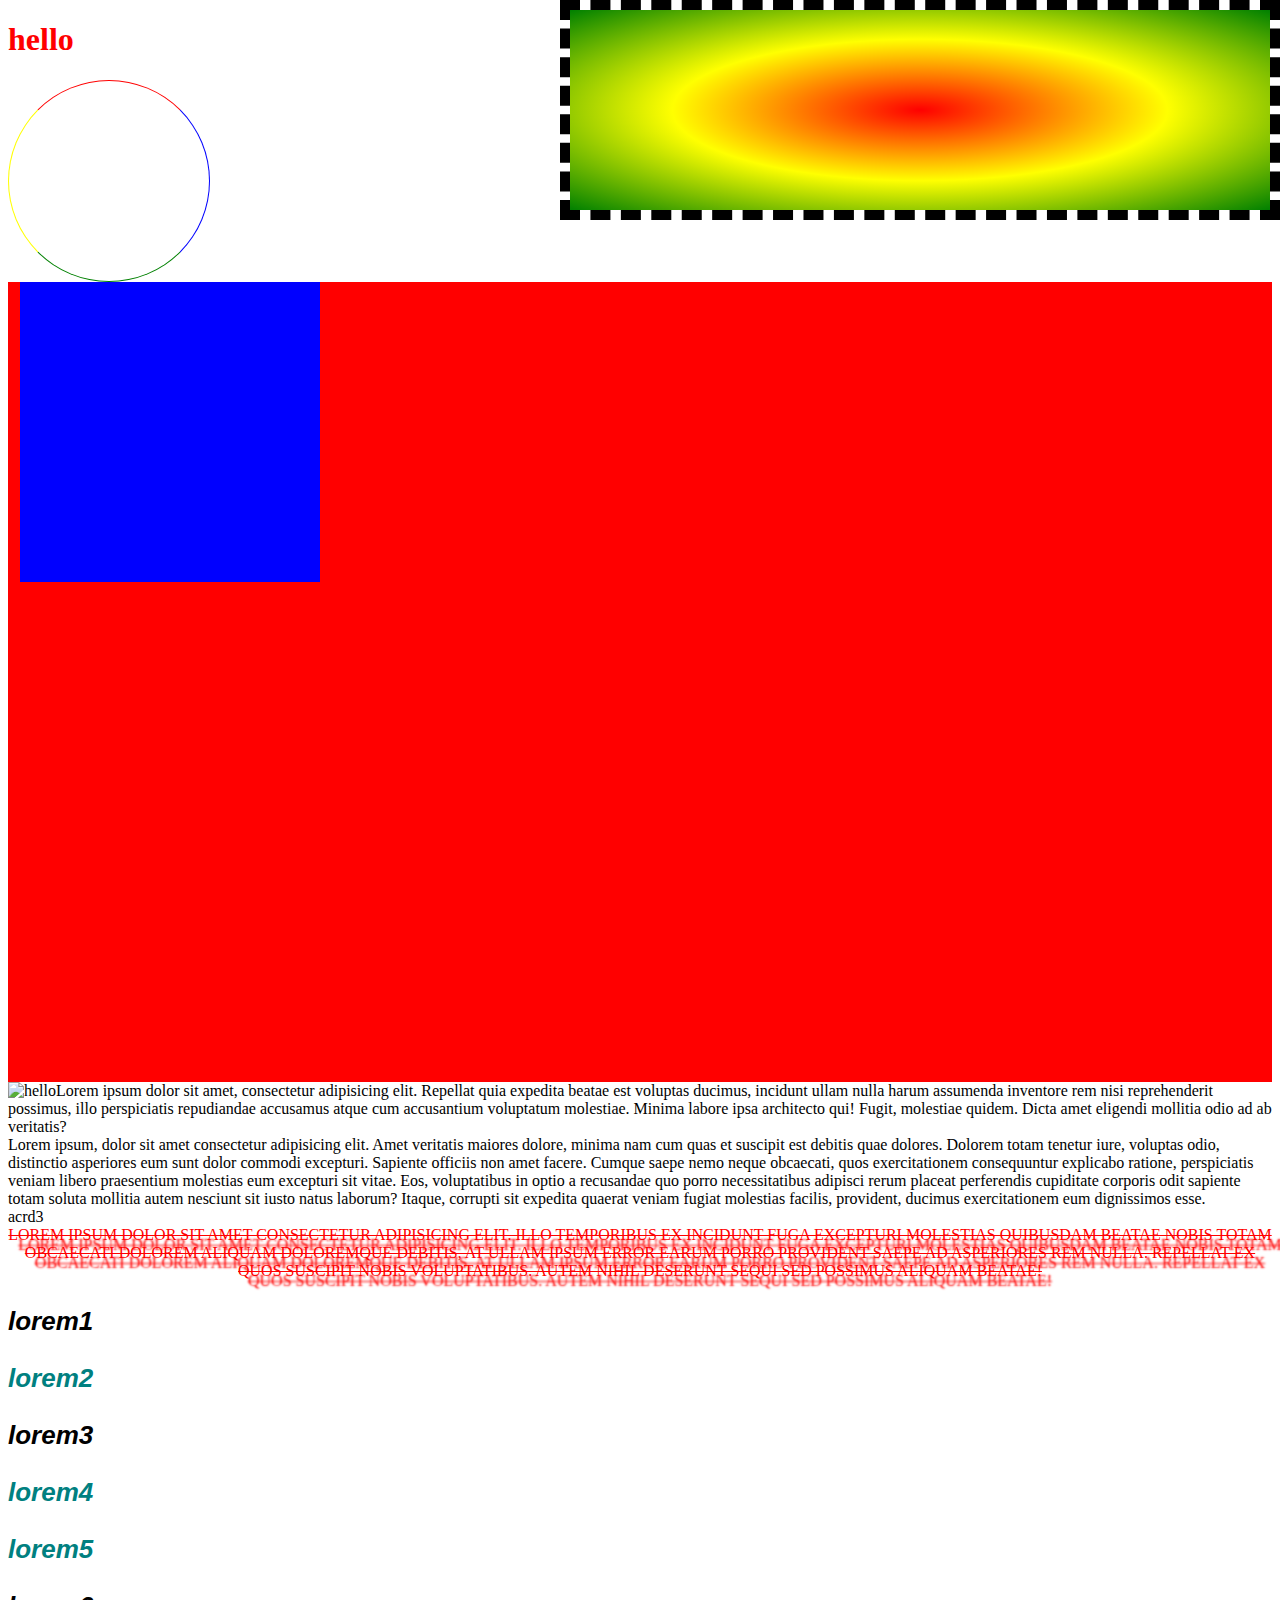
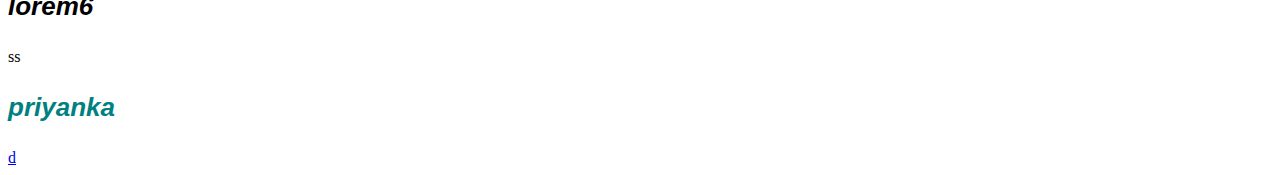
==== index.html @ 6eea07dd "added text, font" ====
<!DOCTYPE html>
<html lang="en">
<head>
    <meta charset="UTF-8">
    <meta name="viewport" content="width=device-width, initial-scale=1.0">
    <title>Document</title>
    <link rel="stylesheet" href="style.css">
</head>
<body>
    <h1>hello</h1>
    <div id="border"></div>
    <div id="background">

    </div>
    <div id="parent">
        <div id="child"></div>
    </div>
    <div class="cards">
        <img src="https://html.com/wp-content/uploads/flamingo.jpg" atl="bird image" title="hello"/>
        <div class="card">Lorem ipsum dolor sit amet, consectetur adipisicing elit. Repellat quia expedita beatae est voluptas ducimus, incidunt ullam nulla harum assumenda inventore rem nisi reprehenderit possimus, illo perspiciatis repudiandae accusamus atque cum accusantium voluptatum molestiae. Minima labore ipsa architecto qui! Fugit, molestiae quidem. Dicta amet eligendi mollitia odio ad ab veritatis? </div>
        <div class="card2"> Lorem ipsum, dolor sit amet consectetur adipisicing elit. Amet veritatis maiores dolore, minima nam cum quas et suscipit est debitis quae dolores. Dolorem totam tenetur iure, voluptas odio, distinctio asperiores eum sunt dolor commodi excepturi. Sapiente officiis non amet facere. Cumque saepe nemo neque obcaecati, quos exercitationem consequuntur explicabo ratione, perspiciatis veniam libero praesentium molestias eum excepturi sit vitae. Eos, voluptatibus in optio a recusandae quo porro necessitatibus adipisci rerum placeat perferendis cupiditate corporis odit sapiente totam soluta mollitia autem nesciunt sit iusto natus laborum? Itaque, corrupti sit expedita quaerat veniam fugiat molestias facilis, provident, ducimus exercitationem eum dignissimos esse.</div>
        <div class="card"> acrd3</div>
    </div>
    <div class="text">Lorem ipsum dolor sit amet consectetur adipisicing elit. Illo temporibus ex incidunt fuga excepturi molestias quibusdam beatae nobis totam obcaecati dolorem aliquam doloremque debitis, at ullam ipsum error earum porro provident saepe ad asperiores rem nulla. Repellat ex quos suscipit nobis voluptatibus. Autem nihil deserunt sequi sed possimus aliquam beatae!</div>
   <div class="div">
    <div>
        <p>lorem1</p>
    </div>
    <p>lorem2</p>

    <div>
        <div>
            <p>lorem3</p>
        </div>
        <p>lorem4</p>
    </div>
    <p>lorem5</p>
    <p>lorem6</p>
   </div>
   <div>
    ss
   </div>
   <p>priyanka</p>
   <a href="www.google.com">d</a>
</body>
</html>
---- style.css ----
h1{
    color: red;

}
#border
{
    width: 200px;
    height: 200px;
   border-top: 1px solid red;
   border-left: 1px solid yellow;
   border-bottom: 1px solid green;
   border-right: 1px solid blue;
   border-radius: 50%;
}
/* background */

#background
{
    /* background-image: url("https://html.com/wp-content/uploads/flamingo.jpg"); */
    height: 200px;
    width: 700px;
    background-position: top center;
    background-size: contain;
    background-repeat: no-repeat;
    border: 10px dashed black;
    background-clip: content-box;
    background-image: url("https://html.com/wp-content/uploads/flamingo.jpg"), radial-gradient( red, yellow, green);
    background-color: red;
    /* background-image: radial-gradient(red, green, blue); */
    /* cover strech the image to fill all the space ans change the aspect ratio evene cut from size */
    position: fixed;
    top: 0px;
    right: 0px;
    z-index: 1;
    /* contain to make sure image is fully visible */

}
/* position */

#parent
{
  height: 800px;
  width: 100%;
  background-color: red;
  position: relative;
  
}
#child
{
    height: 300px;
    width: 300px;
    background-color: blue;
    position: sticky;
    z-index: 1;
    top: 0px;
    left: 20px;
}
/* float and clear */
img
{
    float: left;
}
.card2
{
    clear: left;
}

/* text */
.text
{
    color: red;
    text-transform: uppercase;
    text-align: center;
    text-decoration: line-through;
    text-shadow: 10px 10px 2px red;
}


/* selector */

/* element  selector */
/* class selector */
/* universal selector * */
/* child selector */

/* div>p  div any paragrapgh direct child*/
/* descendeant selector  */
/* div p div ke andar kisi bahi bhi ho it will apply */
/* adjacent sibling selector div+p div ke turant baad p koi aur p nhi  */

div+p{
    color: teal;
}

/* div ~ p {
  background-color: yellow;
}
The general sibling selector (~) selects all elements that are next siblings of a specified element */




/* pseudo selector */
/* visited, link, active, hover */

/* first child jaha jaha p apne parent ka first child h woh color apli ho jaye */
/* p:first p:nth-child(2)p::first-line p::before */

/* box-model=content+width+border=width */
/* by default boz-sizing: content-box if we not set border-sizing: border-box then width and height will aonly content size */
/* margin-collapse */

/* font-family */
p{
    font-family: sans-serif;
    font-size: 26px;
    font-weight: bold;
    font-style: italic;
    
}
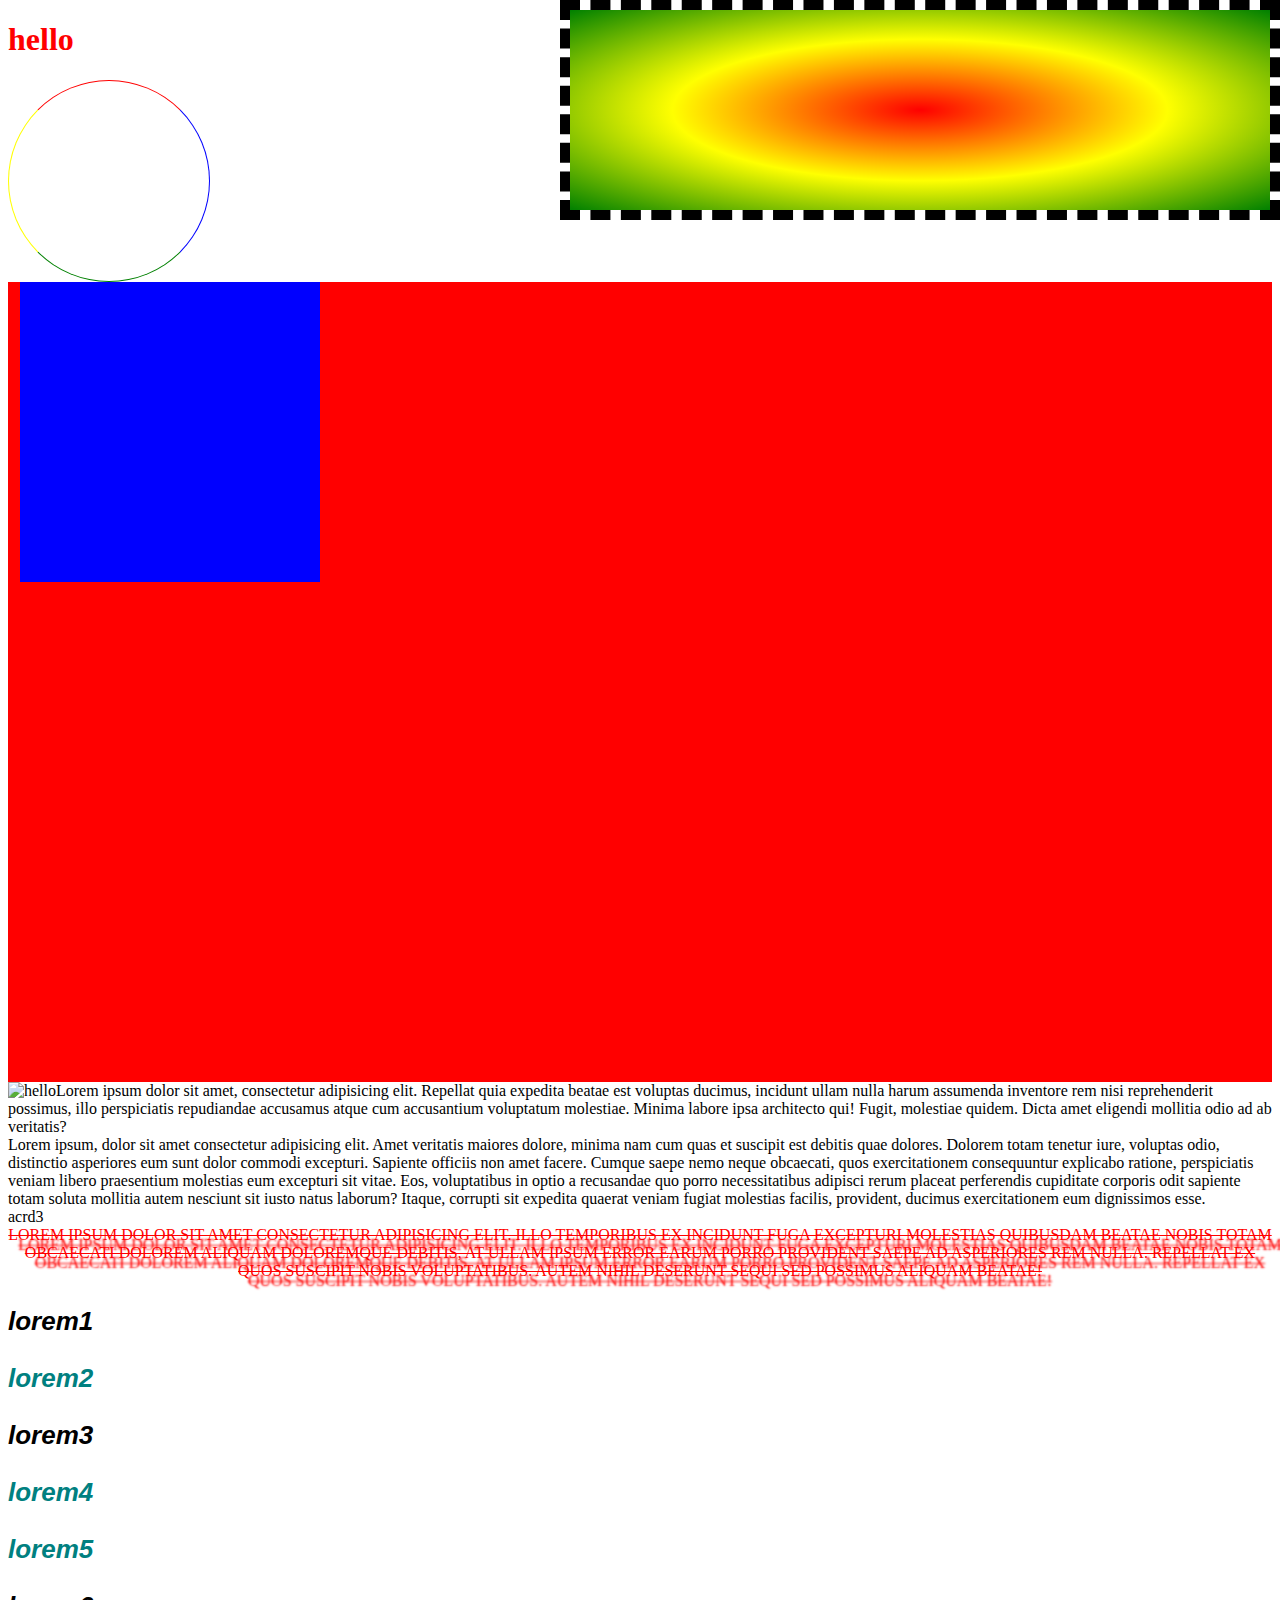
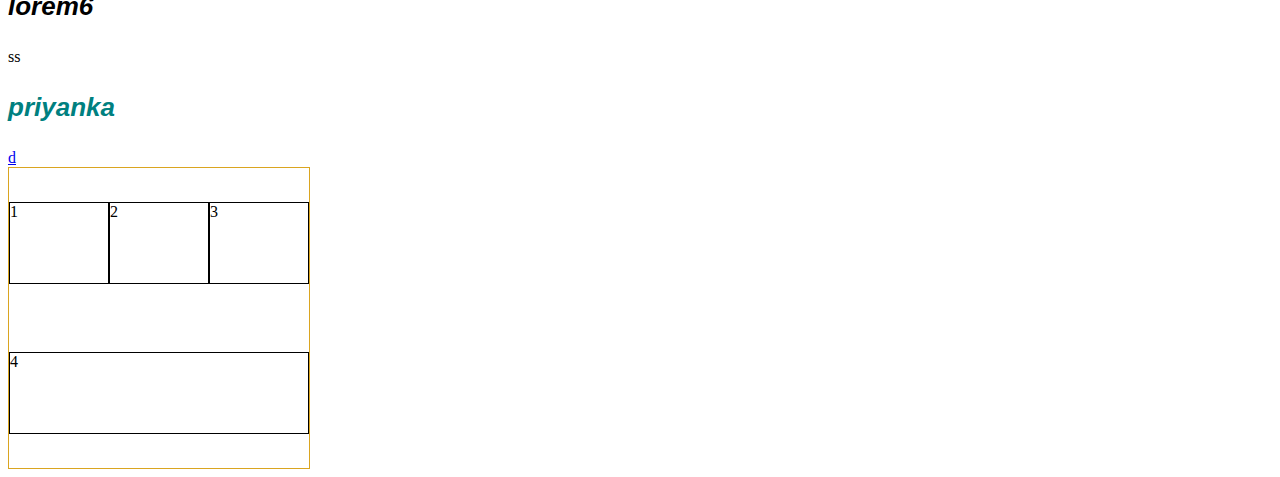
==== commit bc4553fc: "flex-box" ====
--- a/index.html
+++ b/index.html
@@ -42,5 +42,11 @@
    </div>
    <p>priyanka</p>
    <a href="www.google.com">d</a>
+   <div class="flex">
+    <div class="flex1">1</div>
+    <div class="flex1">2</div>
+    <div class="flex1">3</div>
+    <div class="flex1">4</div>
+   </div>
 </body>
 </html>--- a/style.css
+++ b/style.css
@@ -119,3 +119,52 @@
     font-style: italic;
     
 }
+/* cascade algorith specifity */
+/*  same selector then last one is aplied */
+/* inline>>id selector> class or attribute>elemeny selector>universal selector */
+/* em relative to parent, rem relative to root, px,%, vw relative to window, vh relative to window,% relative to parent */
+/* inline- padding-top and margin-top not applicable, we have to make inline-block for width, height, padding, margin */
+/* display:none space bhi hata diya aur gayab kar diya visibilyy:hidden space rahega */
+/* box-shadow: x y blur spread color inset */
+/* outline border ka hissa nhi hota h boder lekin border hota  */
+/* outline-offset:87 */
+/* diplay: list-item list and item by defaylt li and ul */
+/* list style */
+li{
+    list-style: none;
+    list-style-type: circle;
+    list-style-position: inline;
+}
+@media  screen and (max-width: 455px) {
+    
+}
+/* :: selection */
+/* flex-box */
+.flex
+{
+    display: flex;
+    flex-direction: row;
+    flex-wrap: wrap;
+    justify-content: center;
+    align-items: center;
+    /* for one line  align-iten=cross-axis */
+    /* for morw than one line align-content: center */
+    height: 300px;
+    width: 300px;
+    border: 1px solid goldenrod;
+    /* flex-flow: row no-wrap */
+    /* gap: 30px;
+    row-gap
+    col-gap */
+}
+.flex1
+{
+    height: 80px;
+    width: 80px;
+    border: 1px solid black;
+    order: 1;
+    flex-grow: 1;
+    /* equal width */
+    align-self: center;
+    flex-shrink: 2;
+}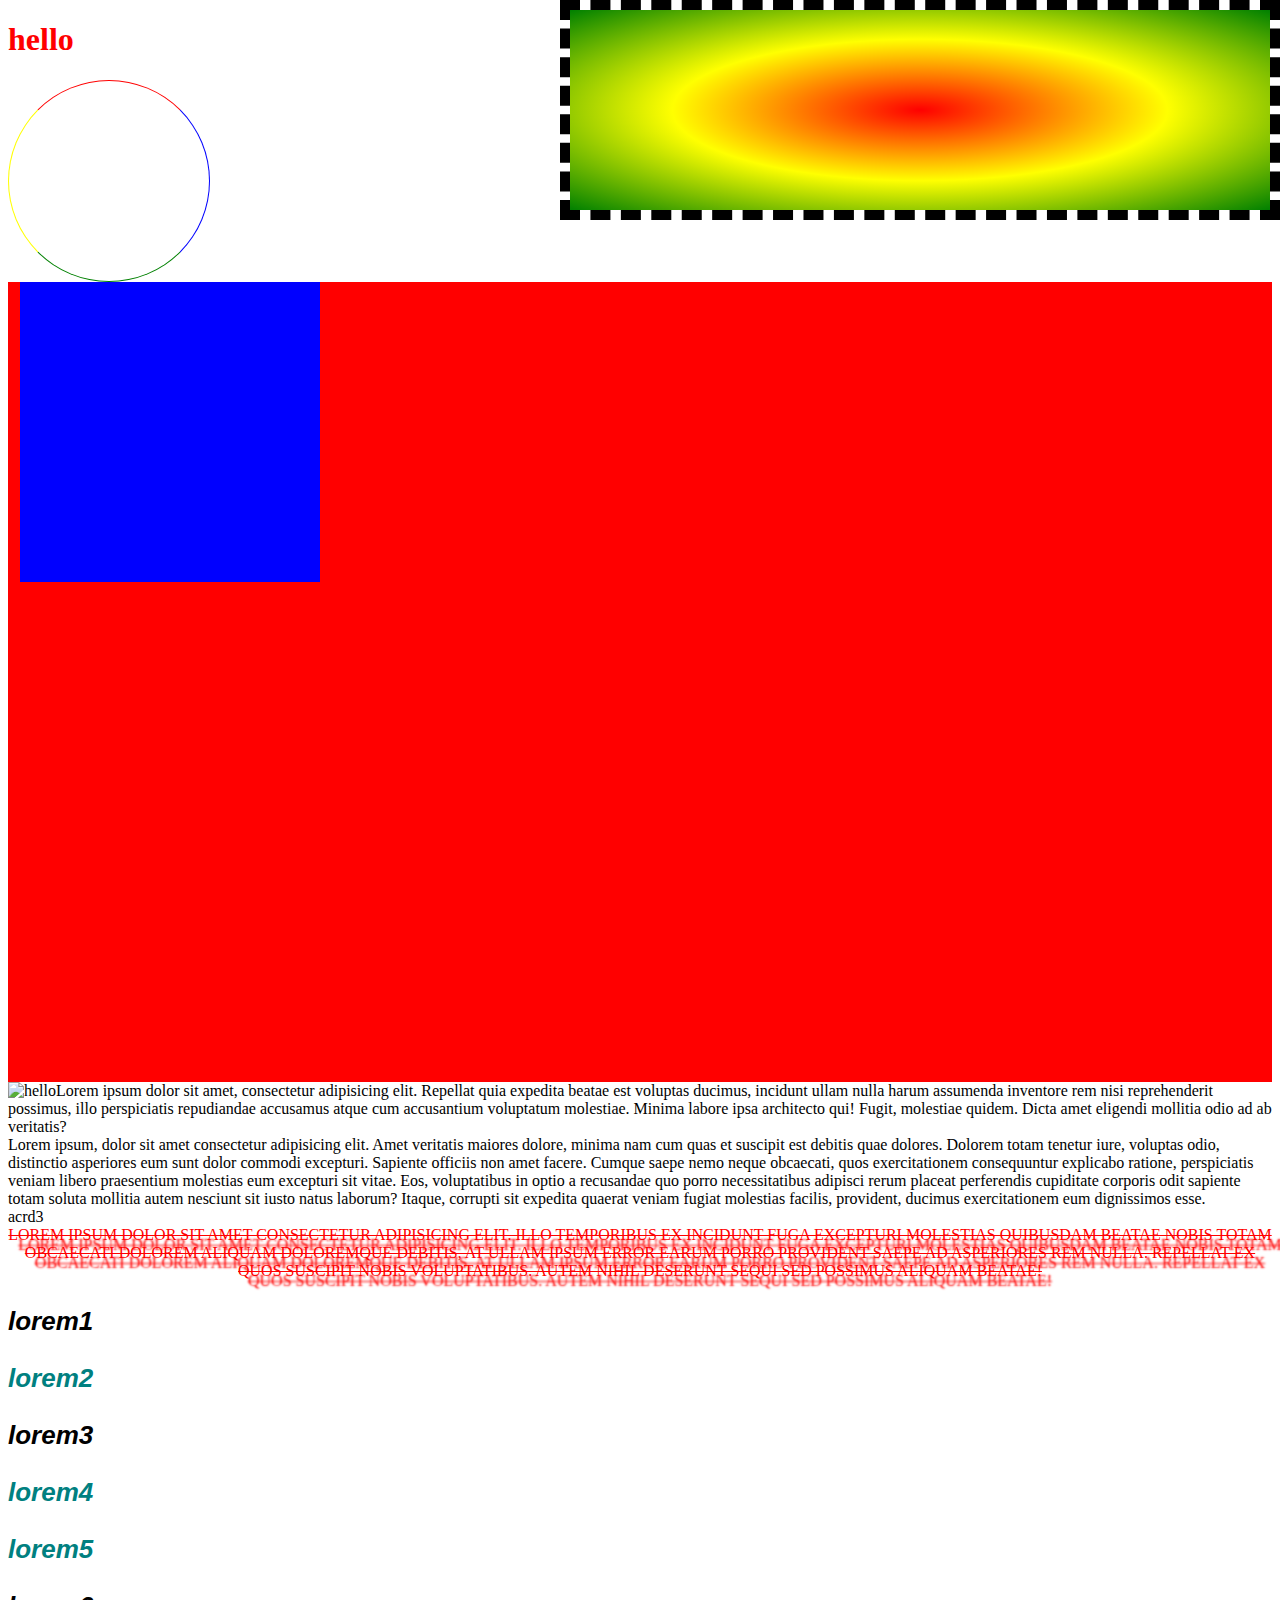
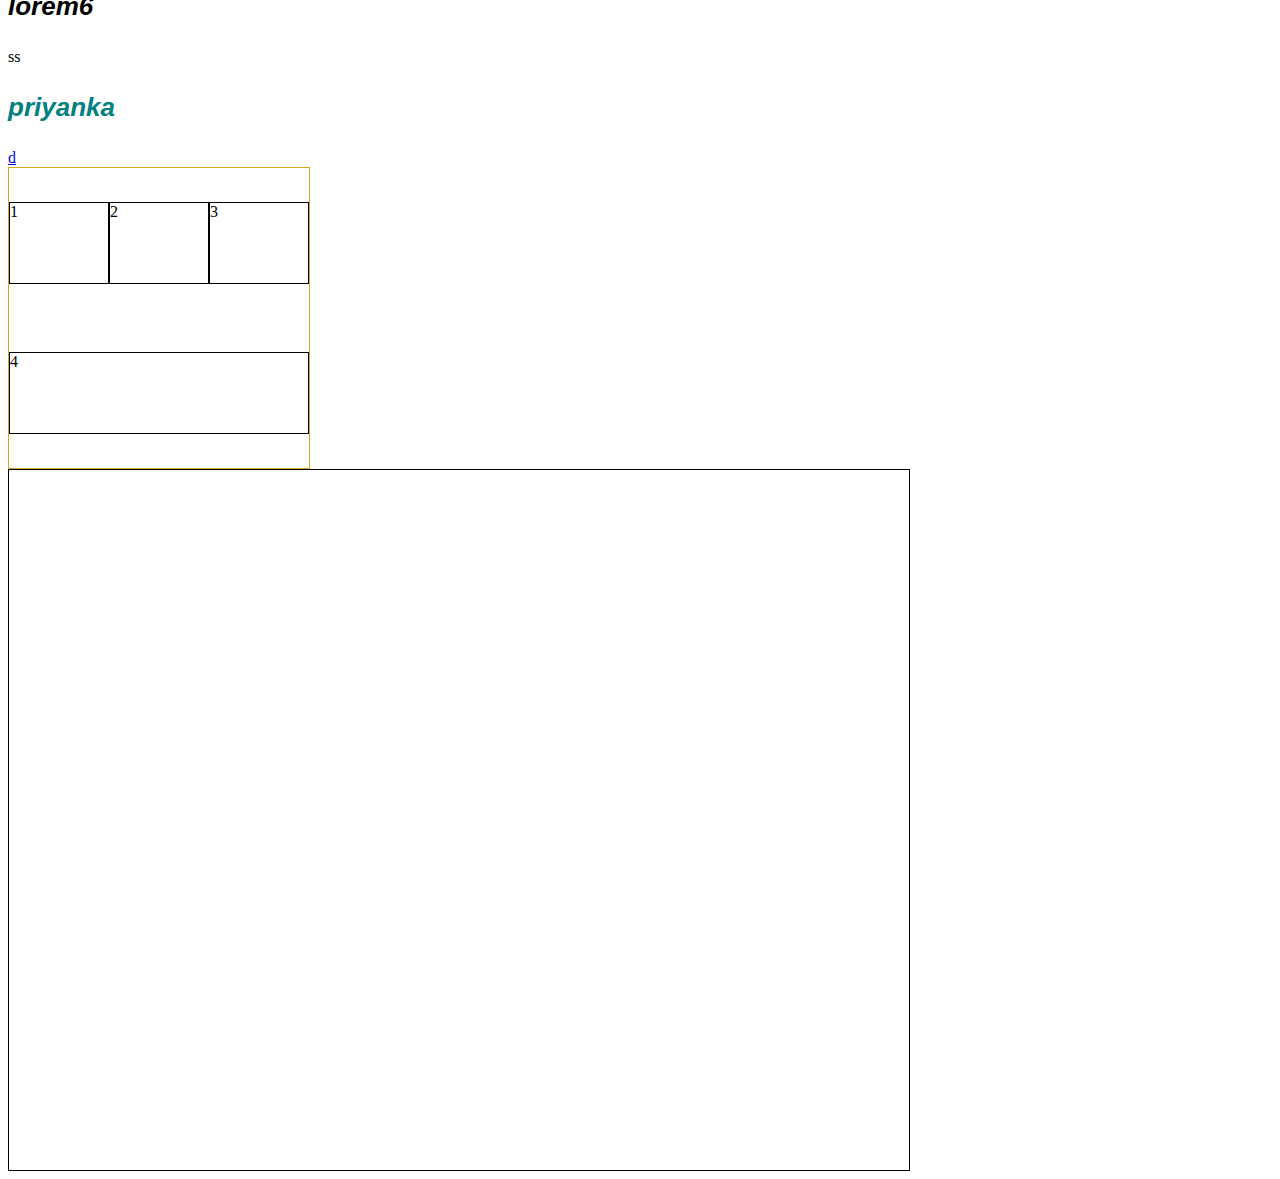
==== commit 769c0bcf: "flex and grid" ====
--- a/index.html
+++ b/index.html
@@ -48,5 +48,12 @@
     <div class="flex1">3</div>
     <div class="flex1">4</div>
    </div>
+   <div class="grid">
+    <div class="grid1"></div>
+    <div class="gird1"></div>
+    <div class="gird1"></div>
+    <div class="gird1"></div>
+    <div class="gird1"></div>
+   </div>
 </body>
 </html>--- a/style.css
+++ b/style.css
@@ -167,4 +167,21 @@
     /* equal width */
     align-self: center;
     flex-shrink: 2;
+}
+.grid
+{
+    display: grid;
+    /* grid-template-columns: 120px 40px;
+    grid-template-rows: auto auto; */
+    grid-template-areas: "nav nav naav"
+                            "side side side";
+    border: 1px solid black;
+    height: 700px;
+    width: 900px;
+}
+.grid1
+{
+    grid-row: 1/2;
+    grid-area: "nav";
+    grid-column: 1/4;
 }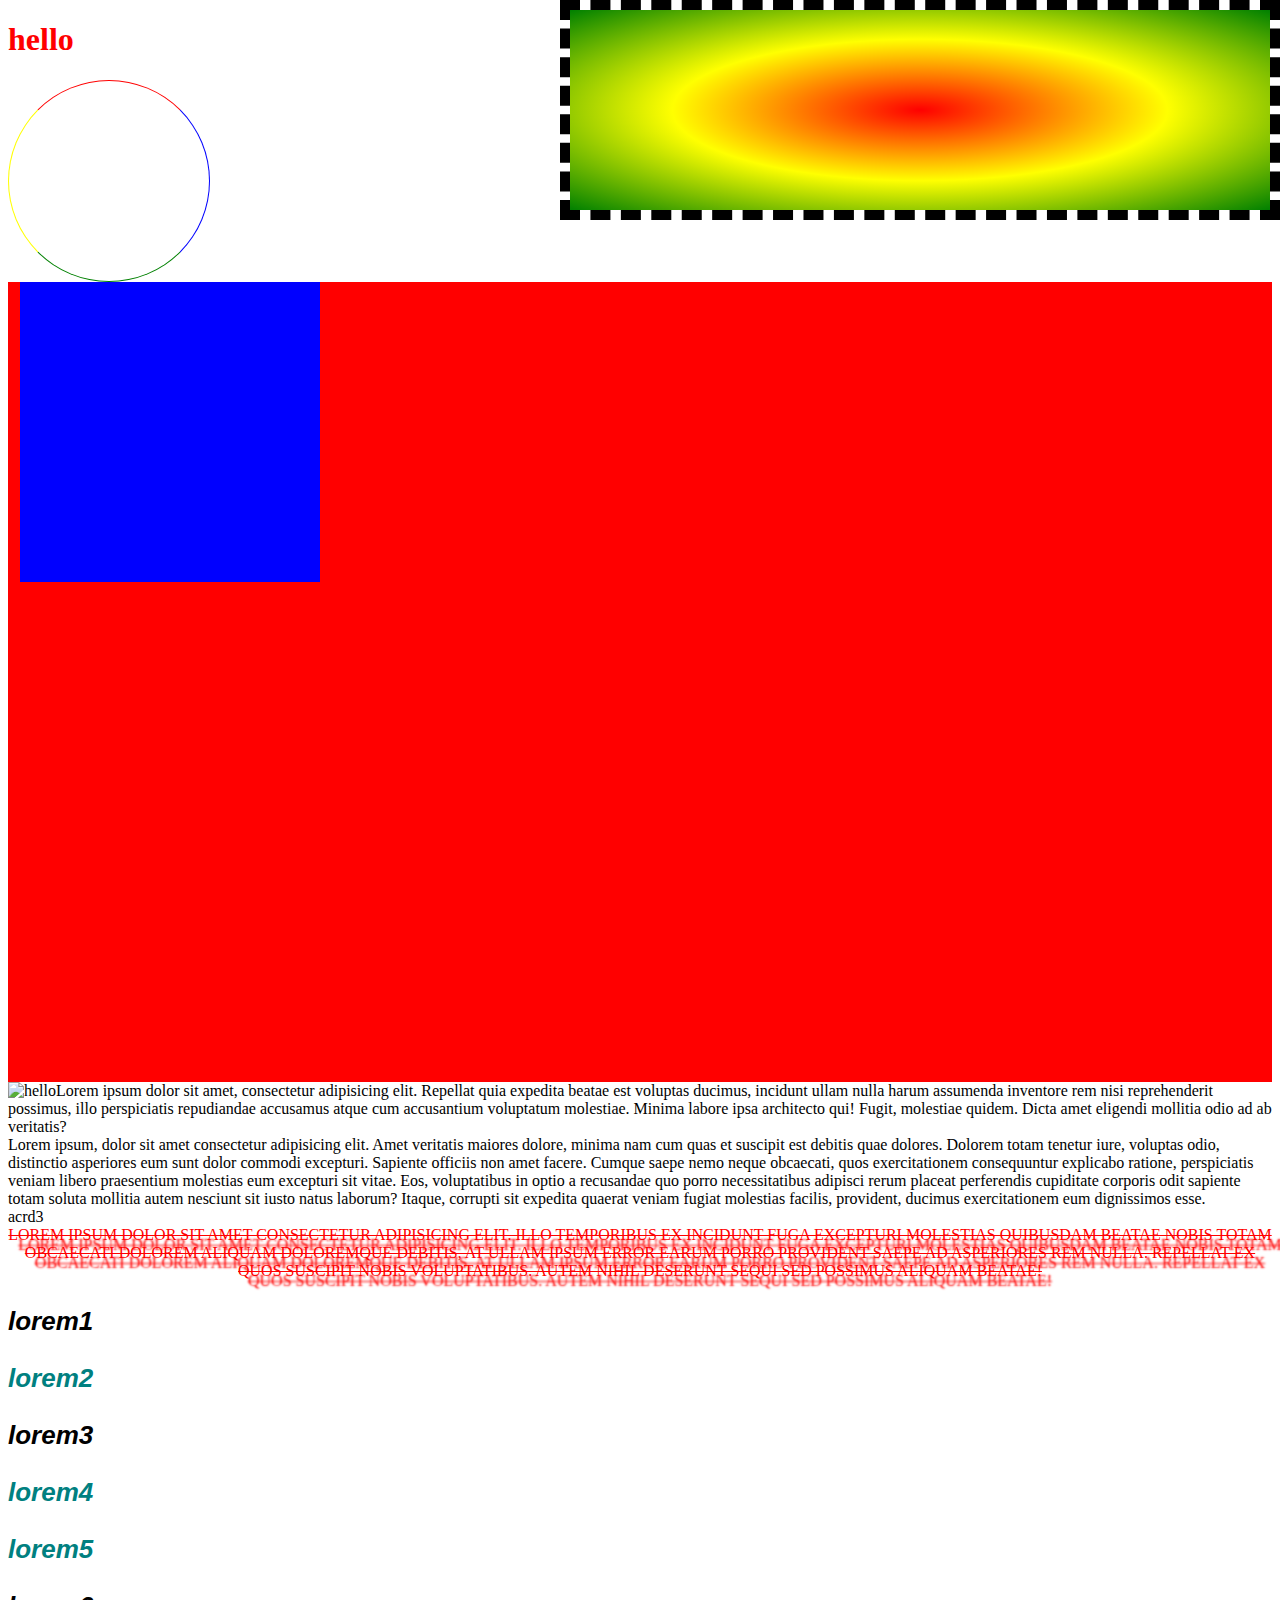
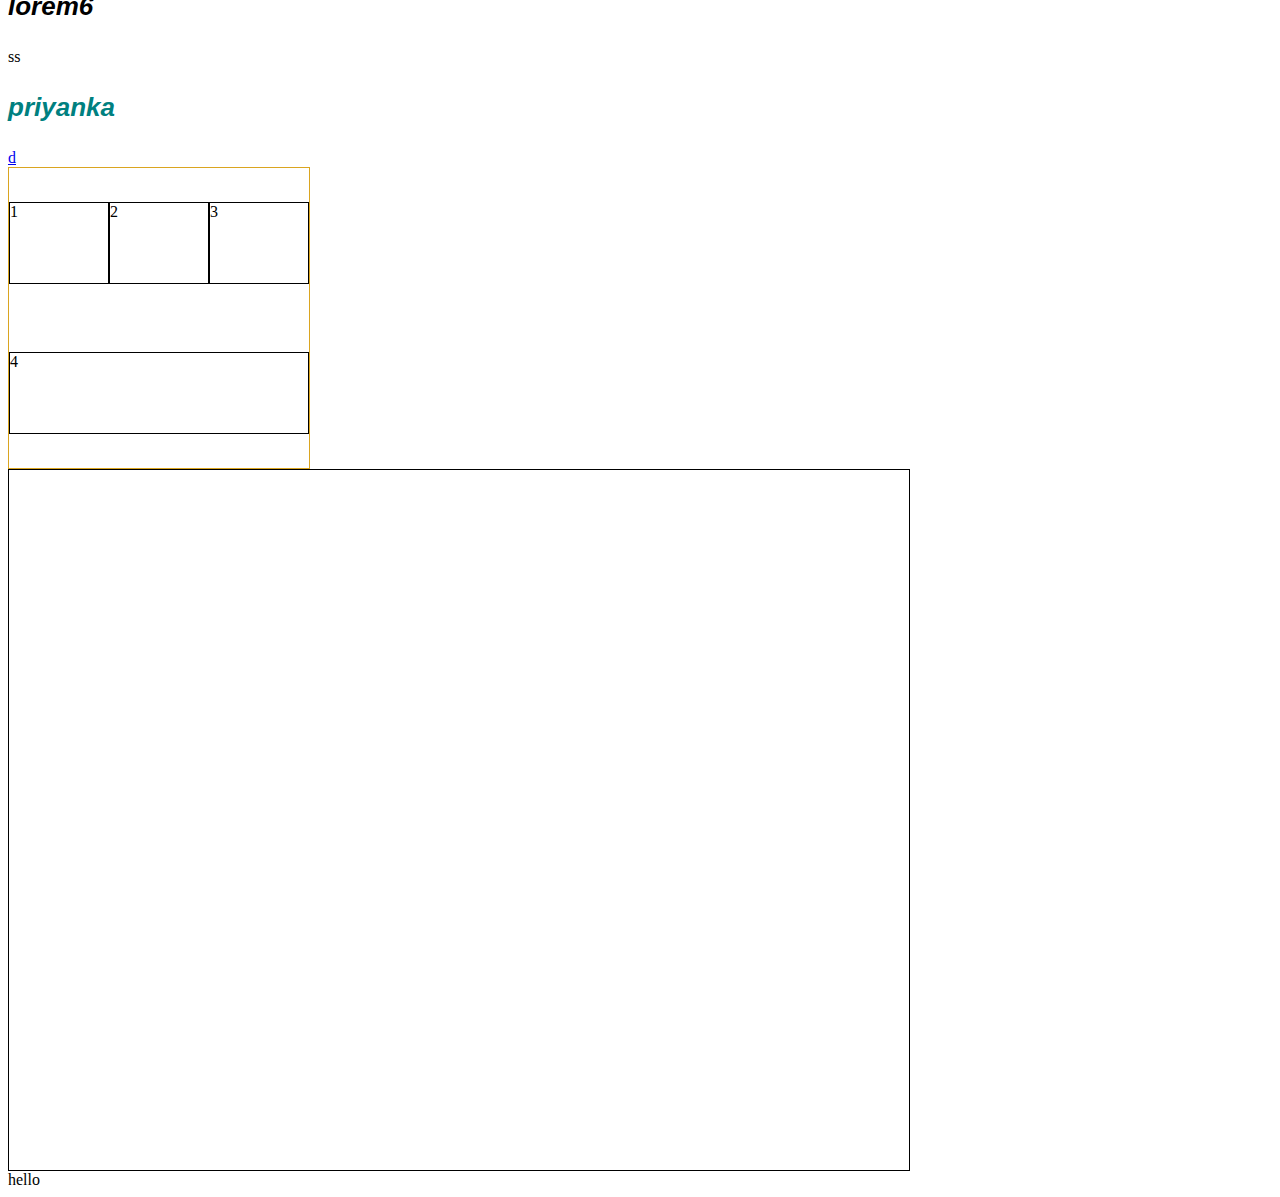
==== commit 379e0057: "added data-atrributes" ====
--- a/index.html
+++ b/index.html
@@ -55,5 +55,12 @@
     <div class="gird1"></div>
     <div class="gird1"></div>
    </div>
+   <div mm="hello">
+  hello
+   </div>
+   <script>
+    let a=document.querySelector("[mm='hello']")
+    console.log(a.textContent)
+   </script>
 </body>
 </html>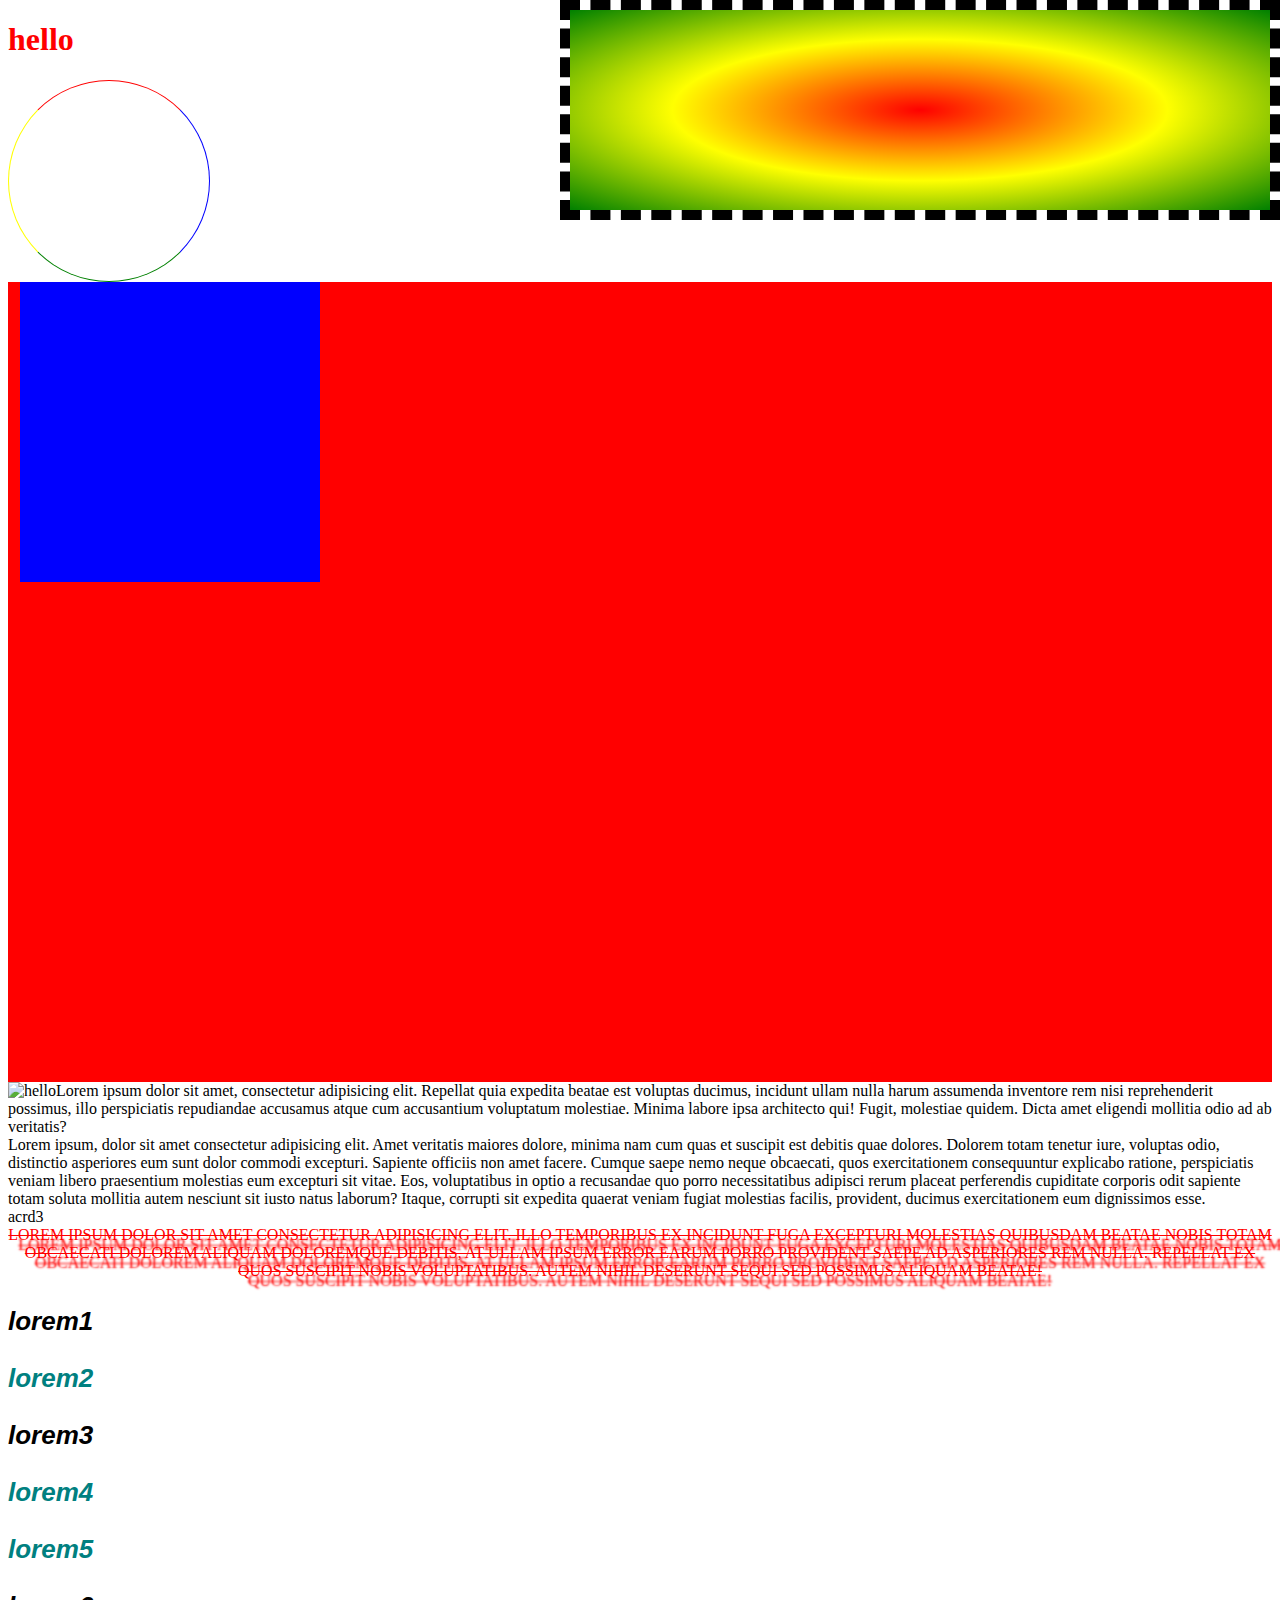
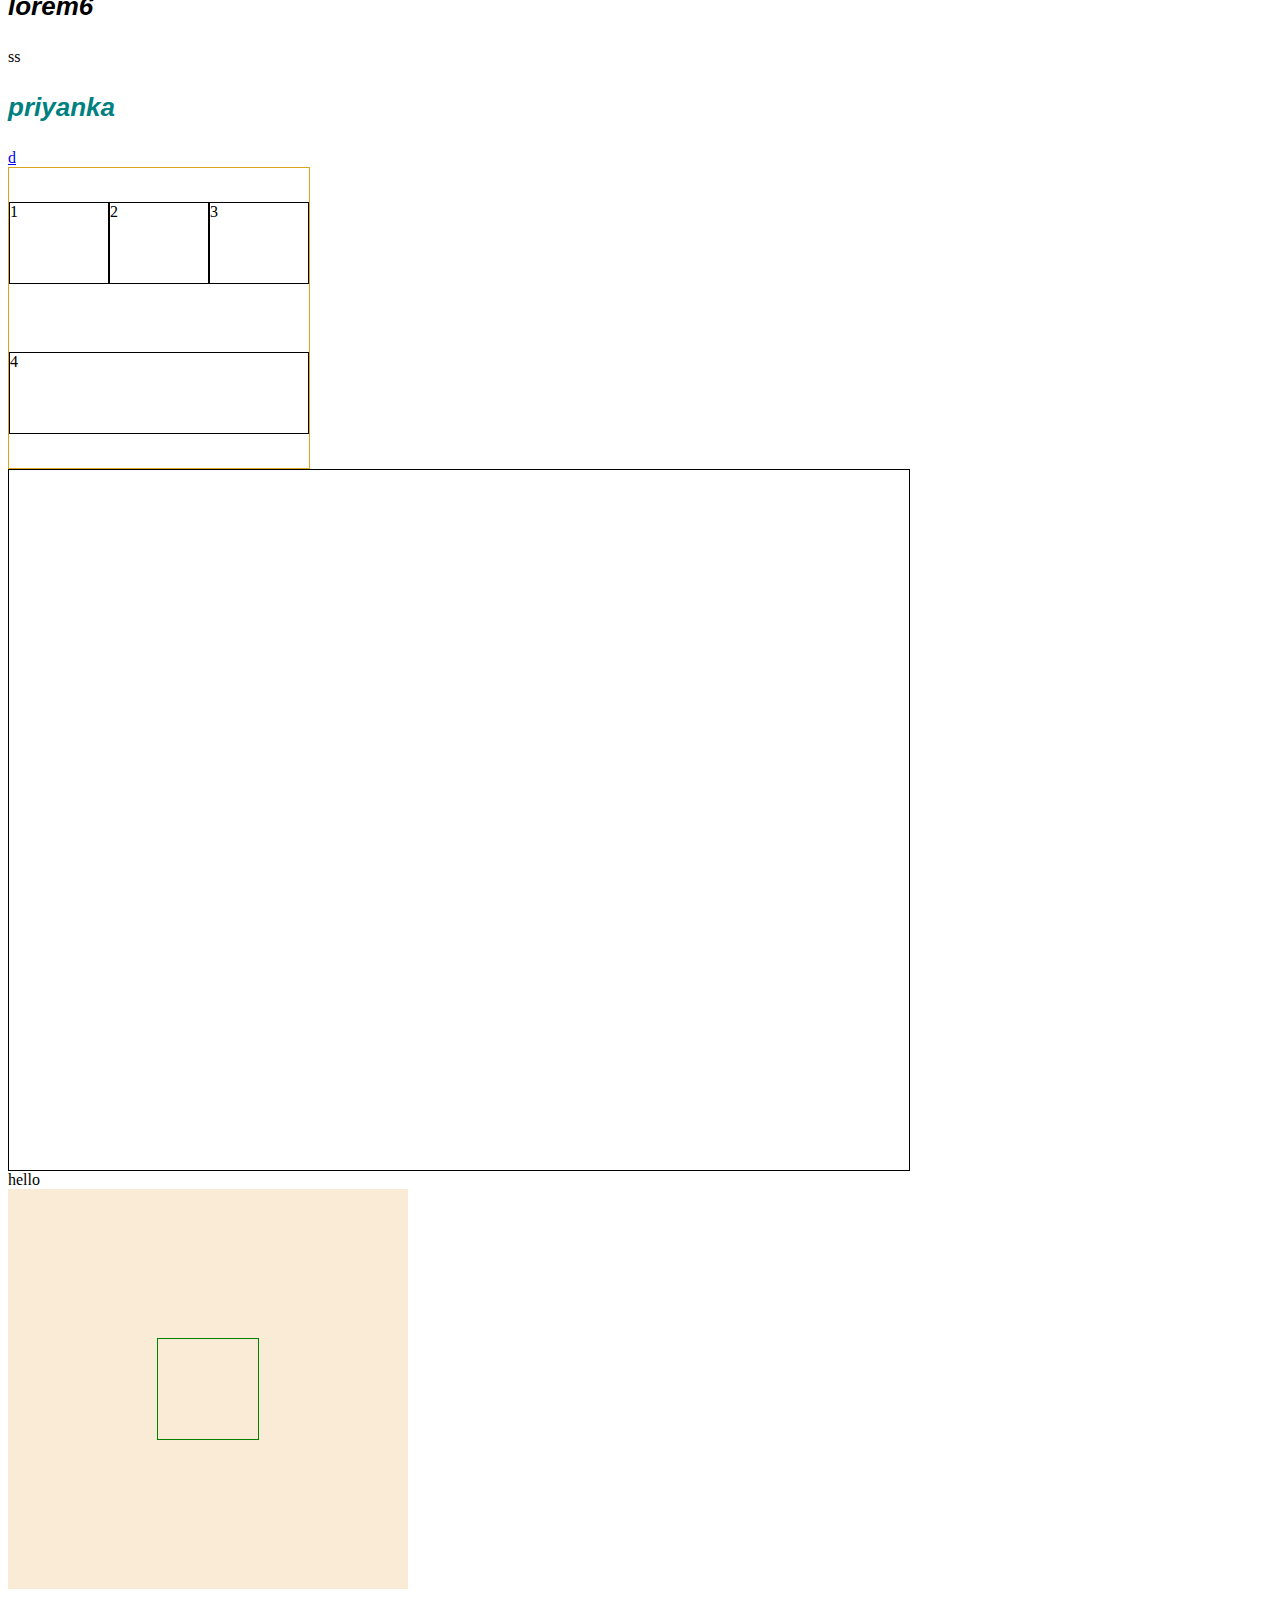
==== commit 2a6f50a8: "added animation and transition" ====
--- a/index.html
+++ b/index.html
@@ -5,6 +5,7 @@
     <meta name="viewport" content="width=device-width, initial-scale=1.0">
     <title>Document</title>
     <link rel="stylesheet" href="style.css">
+
 </head>
 <body>
     <h1>hello</h1>
@@ -58,6 +59,9 @@
    <div mm="hello">
   hello
    </div>
+   <div class="container">
+    <div class="box translate"></div>
+</div>
    <script>
     let a=document.querySelector("[mm='hello']")
     console.log(a.textContent)
--- a/style.css
+++ b/style.css
@@ -184,4 +184,62 @@
     grid-row: 1/2;
     grid-area: "nav";
     grid-column: 1/4;
-}+}
+
+/* .container{
+    background-color: antiquewhite;
+    width: 50vw;
+    height: 40vh;
+}
+
+.box{
+    background-color: aquamarine;
+    width: 5vw;
+    height: 4vh;
+   
+    transition: all 3s ease-in-out 1s;
+}
+
+.box:hover{
+    transform: translateX(10vw) translateY(10vh) scale(2);
+    background-color: blue;
+} */
+
+
+.container {
+    background-color: antiquewhite;
+    width: 400px;
+    height: 400px;
+    position: relative;
+    display: flex;
+    justify-content: center;
+    align-items: center;
+    /* animation: hh 2s ease-in-out 1s infinite; */
+}
+.box
+{
+    width: 100px;
+    height: 100px;
+    border: 1px solid green;
+}
+/* .translate
+{
+    position: absolute;
+    top: 50%;
+    left: 50%;
+    transform: translateX(-50%) translateY(-50%);
+} */
+/* @keyframes hh {
+    0% {
+        background-color: rebeccapurple;
+        transform: translateX(20%) rotate(60deg); 
+    }
+    5% {
+        background-color: rgb(68, 153, 51);
+        transform: translateX(60%) rotate(180deg); 
+    }
+    100% {
+        background-color: rgb(3, 5, 17);
+        transform: translateX(100%) rotate(360deg);
+    }
+}  */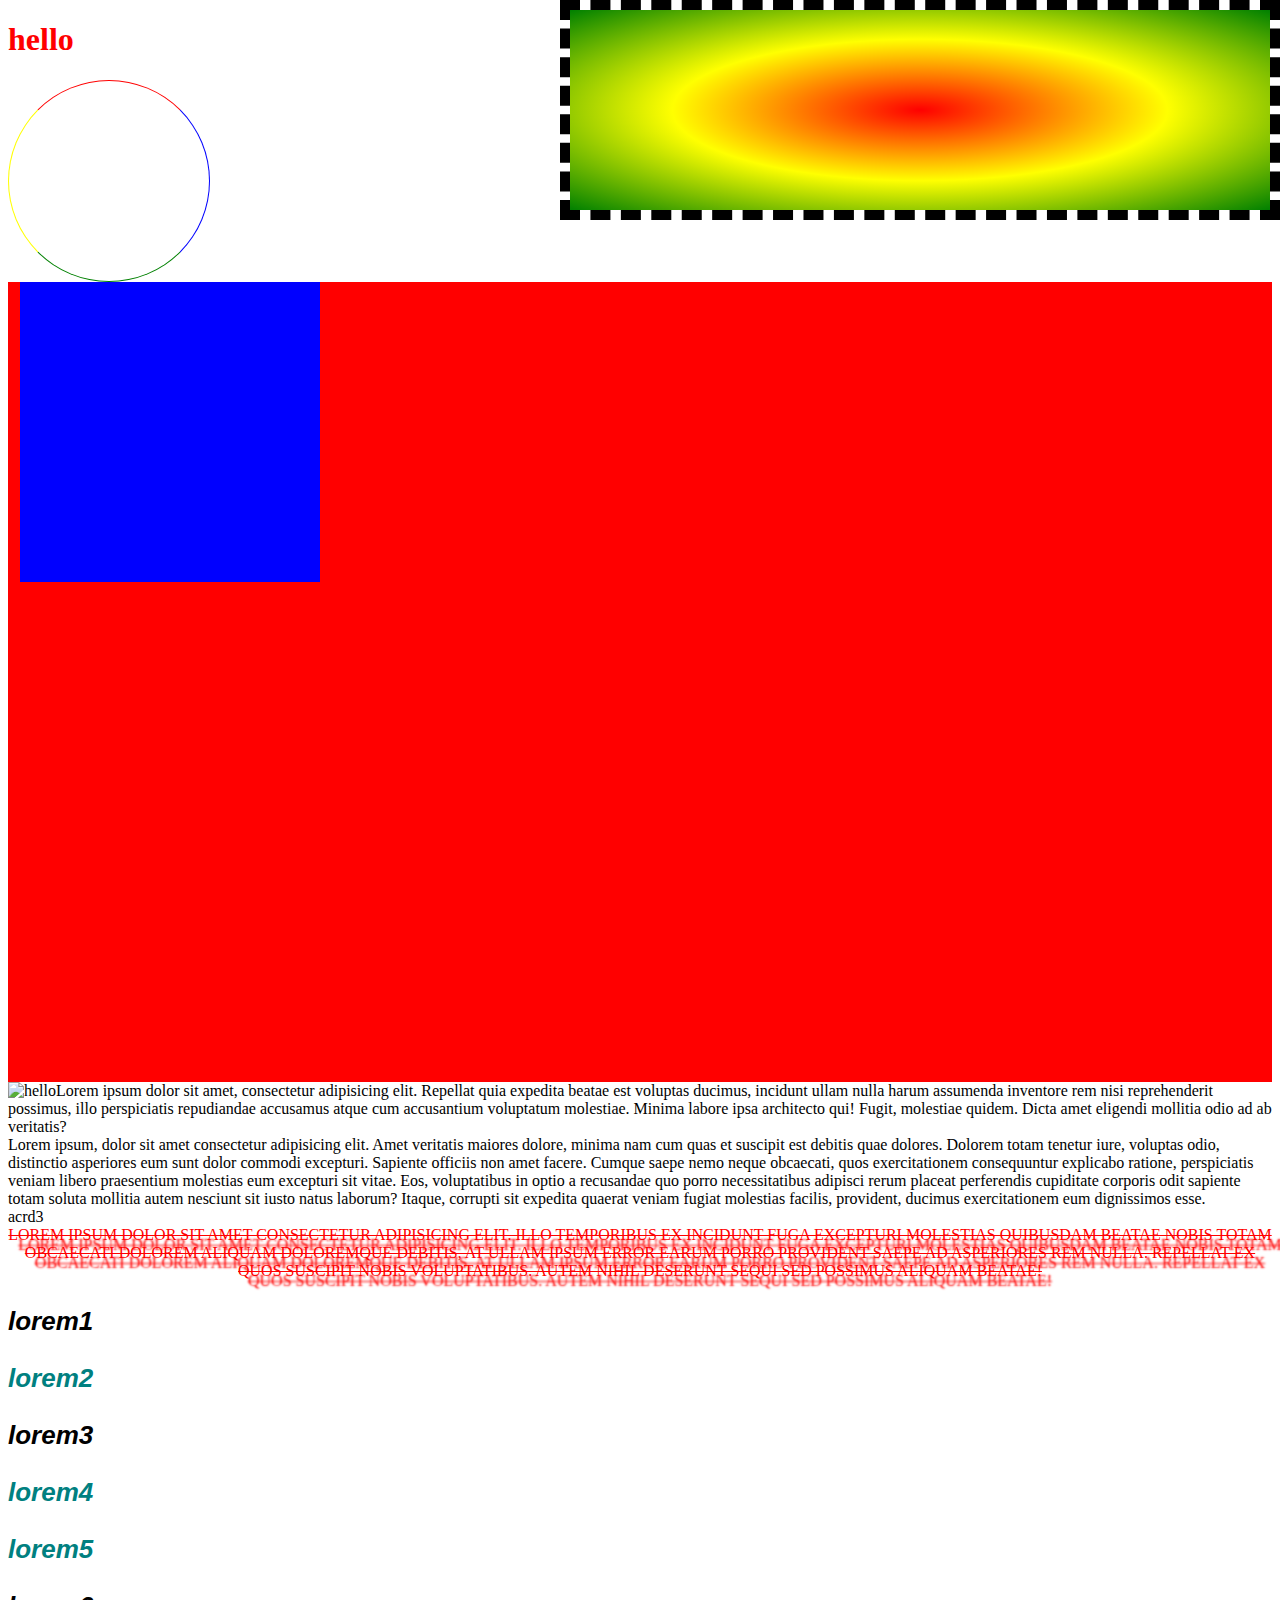
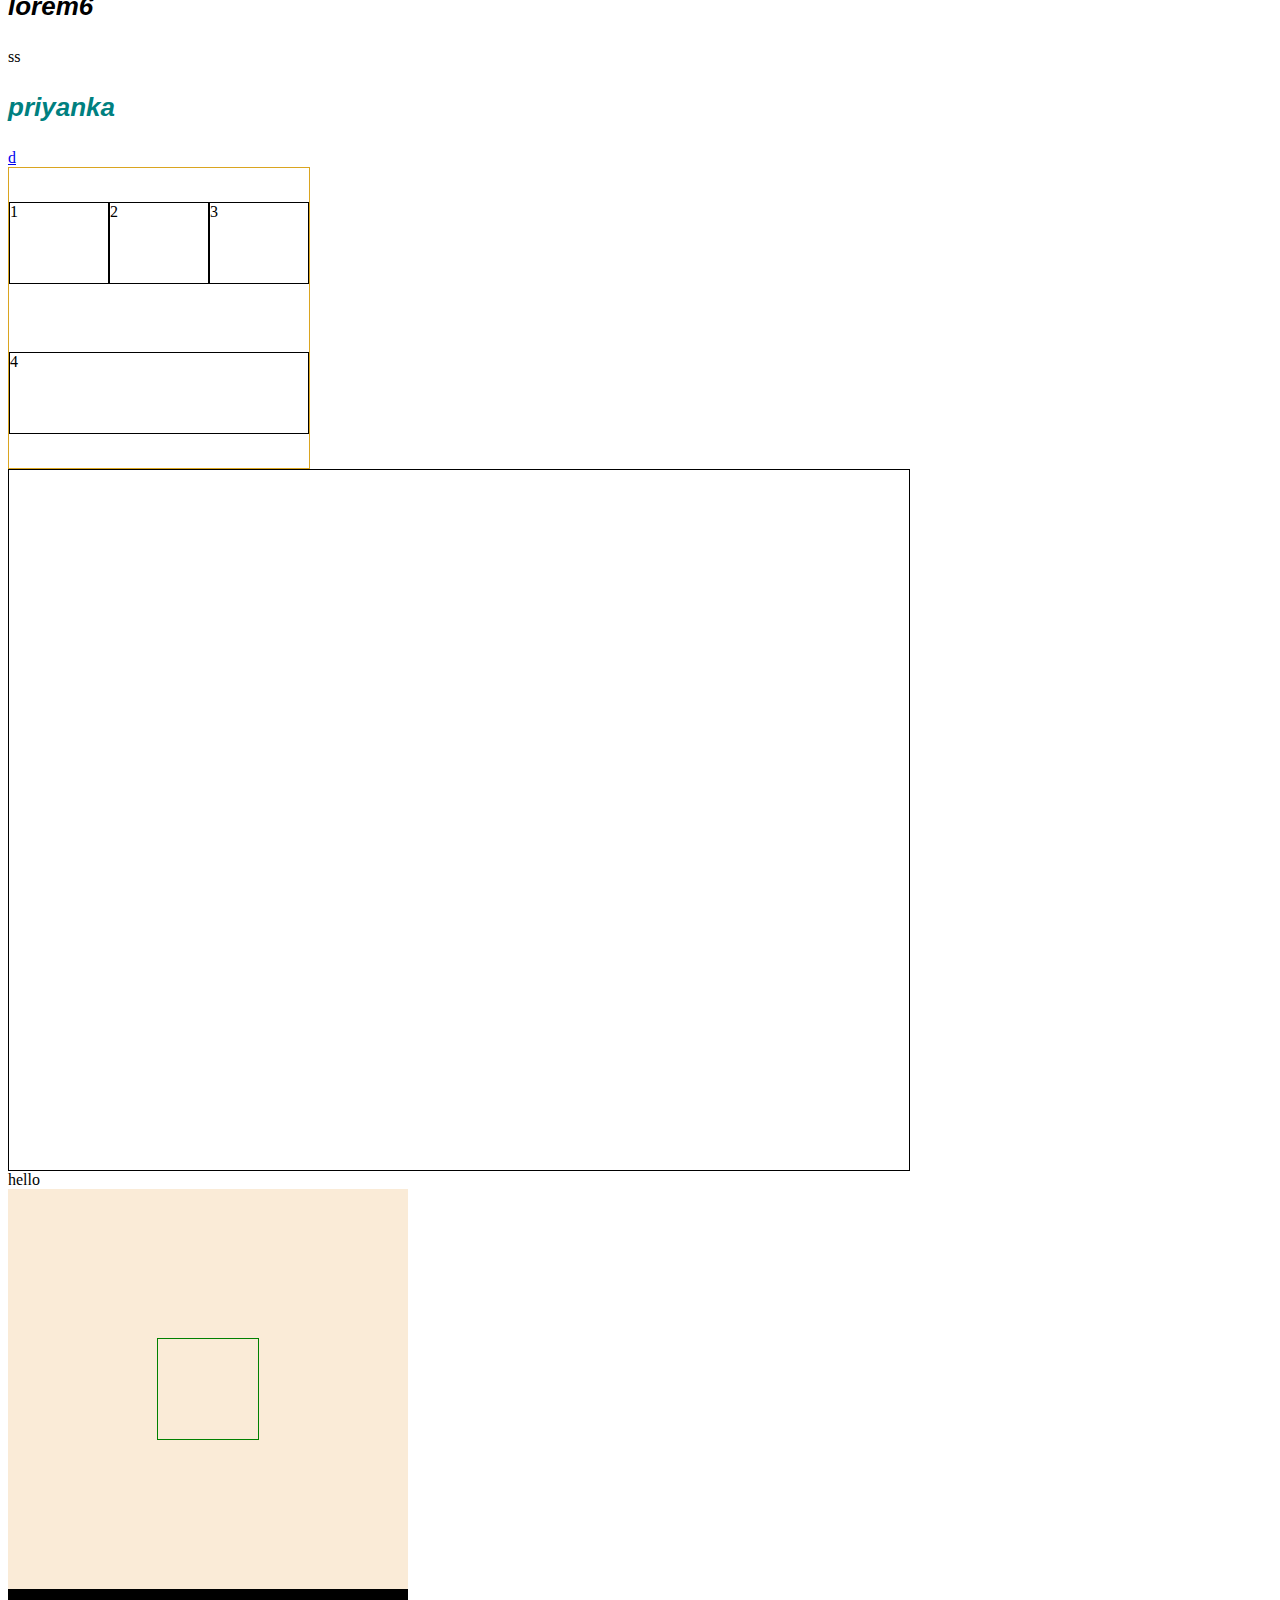
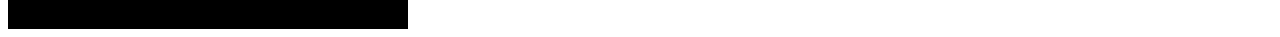
==== commit 3d2875a2: "added transtion and animation" ====
--- a/index.html
+++ b/index.html
@@ -62,6 +62,7 @@
    <div class="container">
     <div class="box translate"></div>
 </div>
+<div class="transform"></div>
    <script>
     let a=document.querySelector("[mm='hello']")
     console.log(a.textContent)
--- a/style.css
+++ b/style.css
@@ -77,41 +77,11 @@
 }
 
 
-/* selector */
-
-/* element  selector */
-/* class selector */
-/* universal selector * */
-/* child selector */
-
-/* div>p  div any paragrapgh direct child*/
-/* descendeant selector  */
-/* div p div ke andar kisi bahi bhi ho it will apply */
-/* adjacent sibling selector div+p div ke turant baad p koi aur p nhi  */
 
 div+p{
     color: teal;
 }
 
-/* div ~ p {
-  background-color: yellow;
-}
-The general sibling selector (~) selects all elements that are next siblings of a specified element */
-
-
-
-
-/* pseudo selector */
-/* visited, link, active, hover */
-
-/* first child jaha jaha p apne parent ka first child h woh color apli ho jaye */
-/* p:first p:nth-child(2)p::first-line p::before */
-
-/* box-model=content+width+border=width */
-/* by default boz-sizing: content-box if we not set border-sizing: border-box then width and height will aonly content size */
-/* margin-collapse */
-
-/* font-family */
 p{
     font-family: sans-serif;
     font-size: 26px;
@@ -119,17 +89,7 @@
     font-style: italic;
     
 }
-/* cascade algorith specifity */
-/*  same selector then last one is aplied */
-/* inline>>id selector> class or attribute>elemeny selector>universal selector */
-/* em relative to parent, rem relative to root, px,%, vw relative to window, vh relative to window,% relative to parent */
-/* inline- padding-top and margin-top not applicable, we have to make inline-block for width, height, padding, margin */
-/* display:none space bhi hata diya aur gayab kar diya visibilyy:hidden space rahega */
-/* box-shadow: x y blur spread color inset */
-/* outline border ka hissa nhi hota h boder lekin border hota  */
-/* outline-offset:87 */
-/* diplay: list-item list and item by defaylt li and ul */
-/* list style */
+
 li{
     list-style: none;
     list-style-type: circle;
@@ -242,4 +202,44 @@
         background-color: rgb(3, 5, 17);
         transform: translateX(100%) rotate(360deg);
     }
-}  */+}  */
+
+
+/* .transform
+{
+    width: 400px;
+    height: 40px;
+    transition: all 3s ease-in-out 1s;
+    background-color: black;
+}
+.transform:hover
+{
+    background-color: red;
+    transform: scale(2) translateX(12px);
+} */
+
+
+
+.transform
+{
+    width: 400px;
+    height: 40px;
+    transition: all 3s ease-in-out 1s;
+    background-color: black;
+    animation: priyanka 3s ease-in-out 1s infinite reverse;
+}
+
+@keyframes priyanka {
+    0% {
+        background-color: rebeccapurple;
+        transform: translateX(20%) ; 
+    }
+    5% {
+        background-color: rgb(68, 153, 51);
+        transform: translateX(60%) ; 
+    }
+    100% {
+        background-color: rgb(3, 5, 17);
+        transform: translateX(100%) ;
+    }
+}